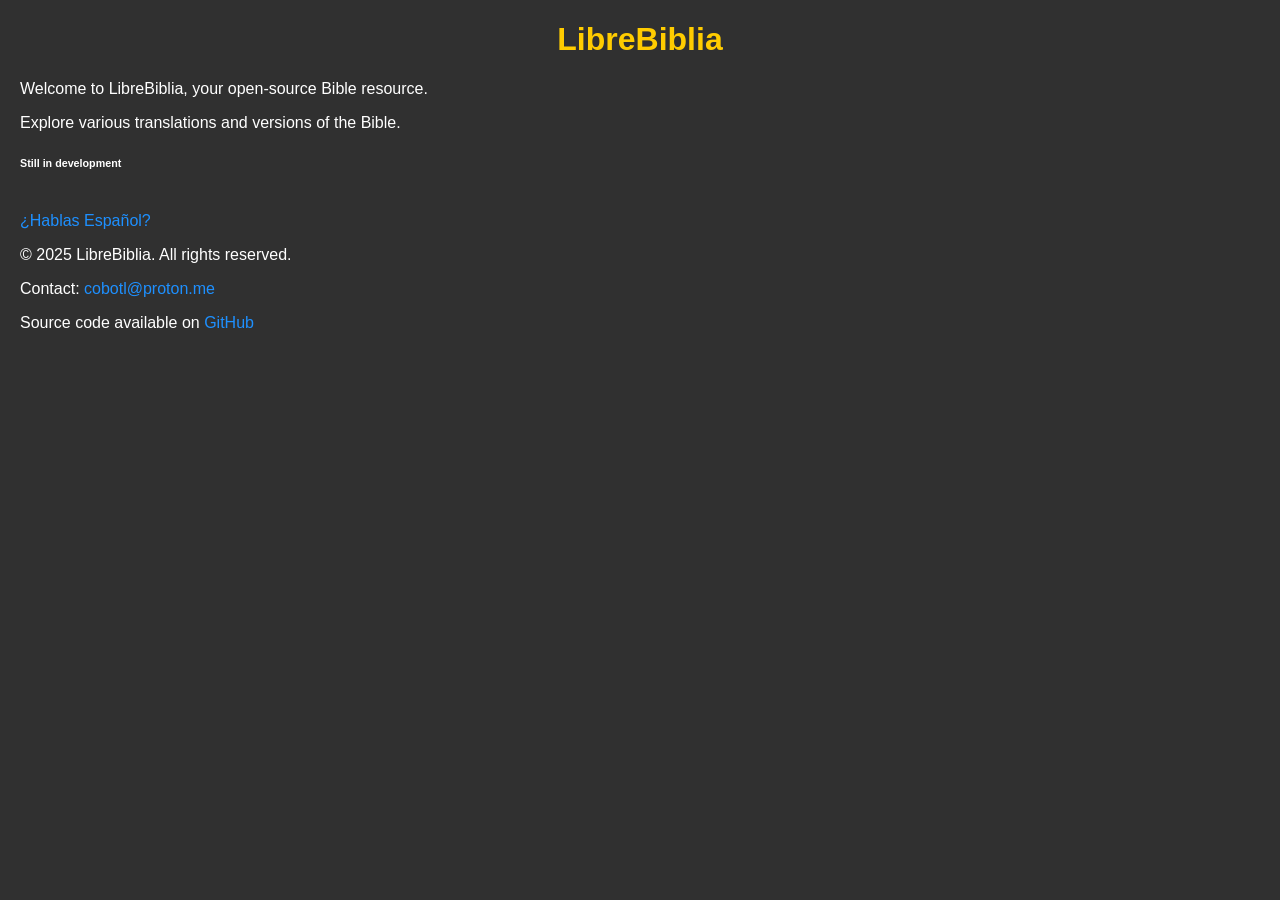
==== index.html @ 3bc2300c "Basic web integration + Spanish web" ====
<!DOCTYPE html>
<html lang="en">
<head>
    <meta charset="UTF-8">
    <meta name="viewport" content="width=device-width, initial-scale=1.0">
    <title>LibreBiblia</title>
    <link rel="stylesheet" href="styles.css">
</head>
<body>
    <h1>LibreBiblia</h1>
    <p>Welcome to LibreBiblia, your open-source Bible resource.</p>
    <p>Explore various translations and versions of the Bible.</p>
    <h6>Still in development</h6>
    <br>
    <footer>
        <a href="espanol.html">¿Hablas Español?</a>
        <p>&copy; 2025 LibreBiblia. All rights reserved.</p>
        <p>Contact: <a href="mailto:cobotl@proton.me">cobotl@proton.me</a></p>
        <p>Source code available on <a href="https://github.com/Willaw-Corona/LibreBiblia">GitHub</a></p>
    </footer>
</body>
</html>
---- styles.css ----
body {
    font-family: Arial, sans-serif;
    margin: 20px;
    background-color: #303030;
    color: #ffffff;
}

h1 {
    color: #ffcc00;
    text-align: center;
}

a {
    color: #1e90ff;
    text-decoration: none;
}
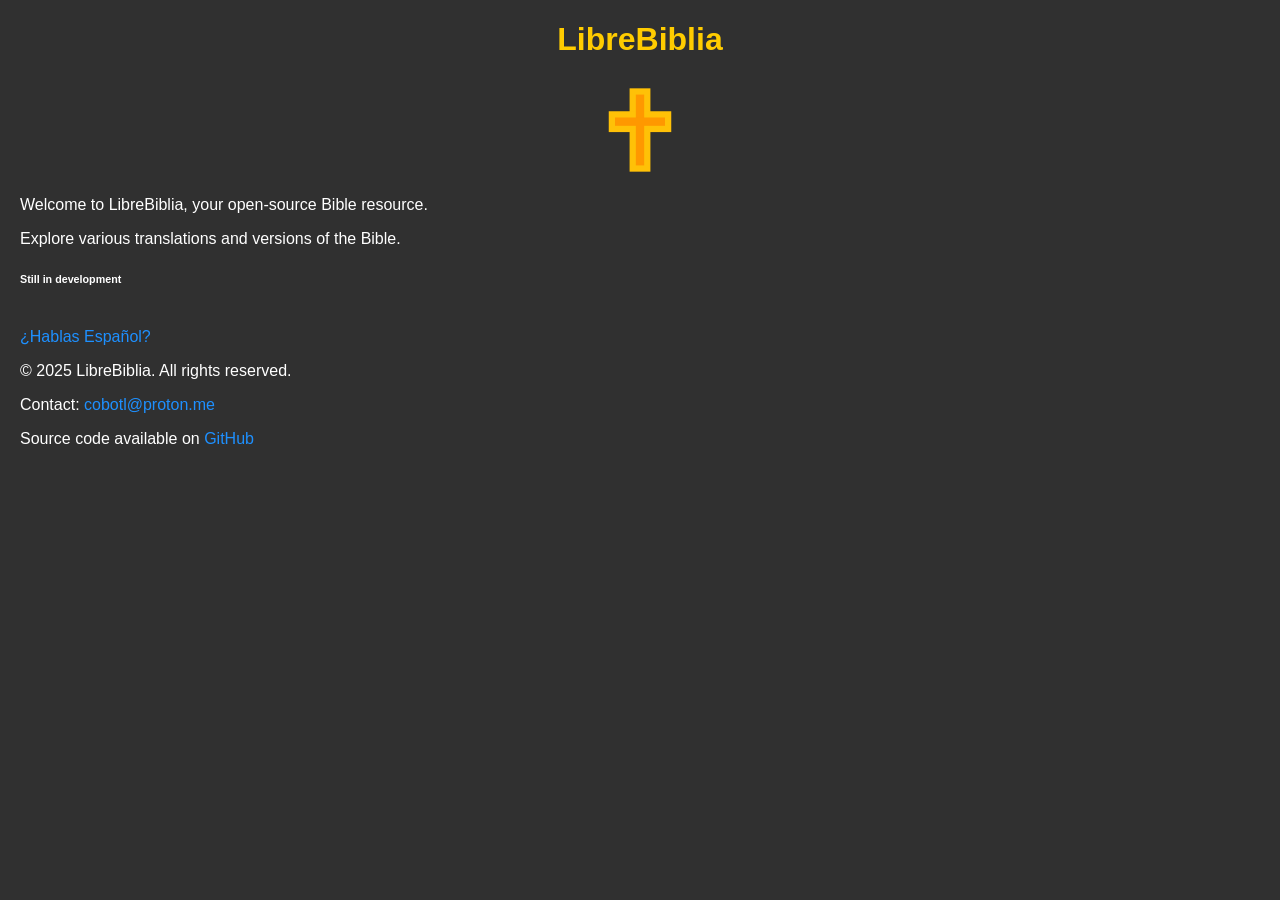
==== commit af602bd0: "dot" ====
--- a/index.html
+++ b/index.html
@@ -5,9 +5,11 @@
     <meta name="viewport" content="width=device-width, initial-scale=1.0">
     <title>LibreBiblia</title>
     <link rel="stylesheet" href="styles.css">
+    <icon rel="icon" href="/icons/cross.ico" type="image/x-icon">
 </head>
 <body>
     <h1>LibreBiblia</h1>
+    <img src="/icons/cross.svg" alt="Cross Icon" width="100" height="100">
     <p>Welcome to LibreBiblia, your open-source Bible resource.</p>
     <p>Explore various translations and versions of the Bible.</p>
     <h6>Still in development</h6>
--- a/styles.css
+++ b/styles.css
@@ -13,4 +13,10 @@
 a {
     color: #1e90ff;
     text-decoration: none;
+}
+
+img {
+    display: block;
+    margin-left: auto;
+    margin-right: auto;
 }
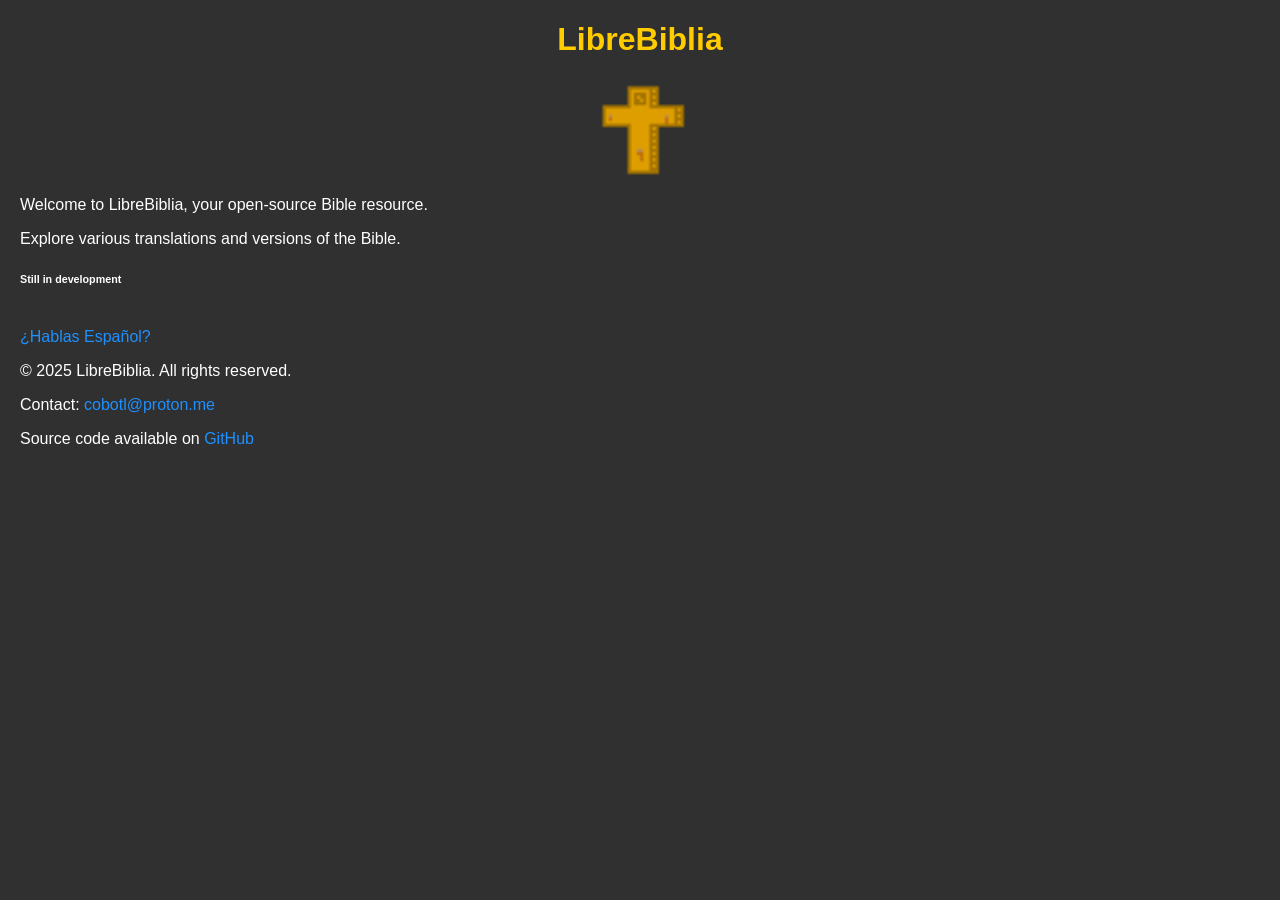
==== commit a6a7c874: "Small fix" ====
--- a/index.html
+++ b/index.html
@@ -5,11 +5,11 @@
     <meta name="viewport" content="width=device-width, initial-scale=1.0">
     <title>LibreBiblia</title>
     <link rel="stylesheet" href="styles.css">
-    <icon rel="icon" href="/icons/cross.ico" type="image/x-icon">
+    <icon rel="icon" href="/icons/cross.ico" type="image/x-icon"> <!-- Test-->
 </head>
 <body>
     <h1>LibreBiblia</h1>
-    <img src="/icons/cross.svg" alt="Cross Icon" width="100" height="100">
+    <img src="Cross.png" alt="Cross Icon" width="100" height="100">
     <p>Welcome to LibreBiblia, your open-source Bible resource.</p>
     <p>Explore various translations and versions of the Bible.</p>
     <h6>Still in development</h6>
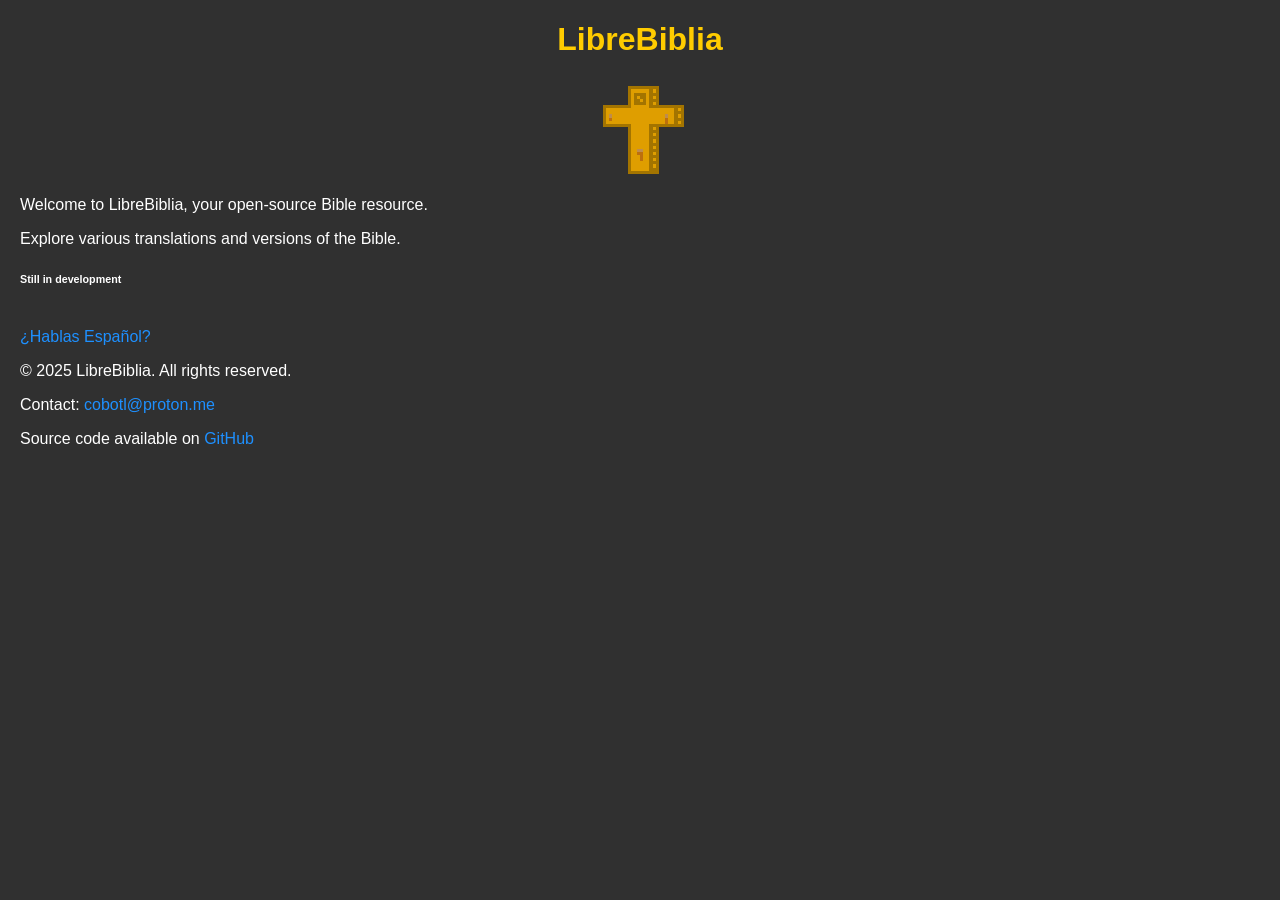
==== commit f4592489: "Image rendering" ====
--- a/index.html
+++ b/index.html
@@ -10,6 +10,9 @@
 <body>
     <h1>LibreBiblia</h1>
     <img src="Cross.png" alt="Cross Icon" width="100" height="100">
+    <style>img {
+        image-rendering: pixelated;
+    }</style>
     <p>Welcome to LibreBiblia, your open-source Bible resource.</p>
     <p>Explore various translations and versions of the Bible.</p>
     <h6>Still in development</h6>
